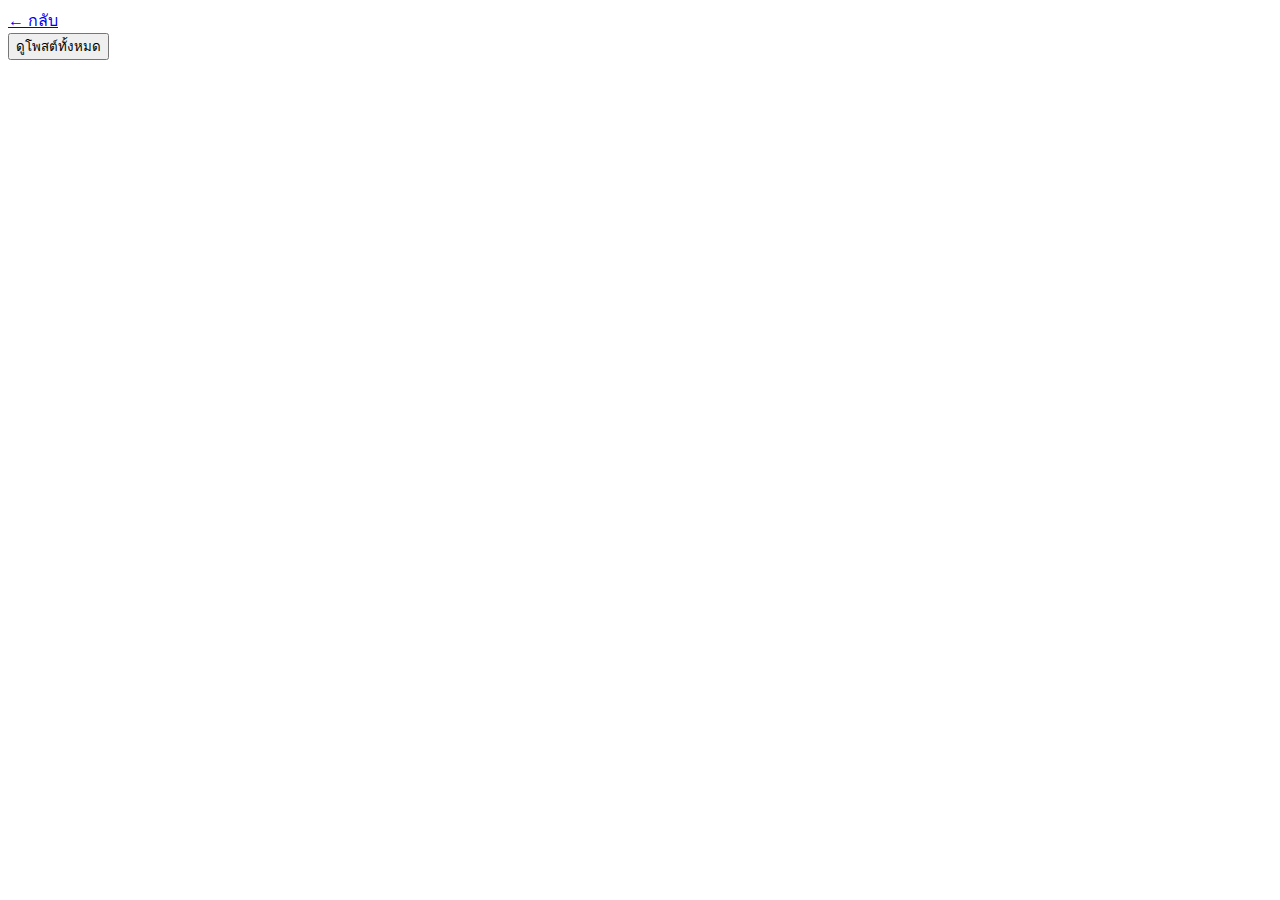
==== user-detail.html @ 161ebde8 "โคค้ด user-detail" ====
<!DOCTYPE html>
<html lang="th">
<head>
    <meta charset="UTF-8">
    <meta name="viewport" content="width=device-width, initial-scale=1.0">
    <title>รายละเอียดผู้ใช้</title>
    <link rel="stylesheet" href="style.css">
</head>
<body>
    <div class="container">
        <a href="index.html">← กลับ</a>
        <div id="user-detail"></div>
        <button id="view-posts">ดูโพสต์ทั้งหมด</button>
    </div>
    <script src="user-detail.js"></script>
</body>
</html>
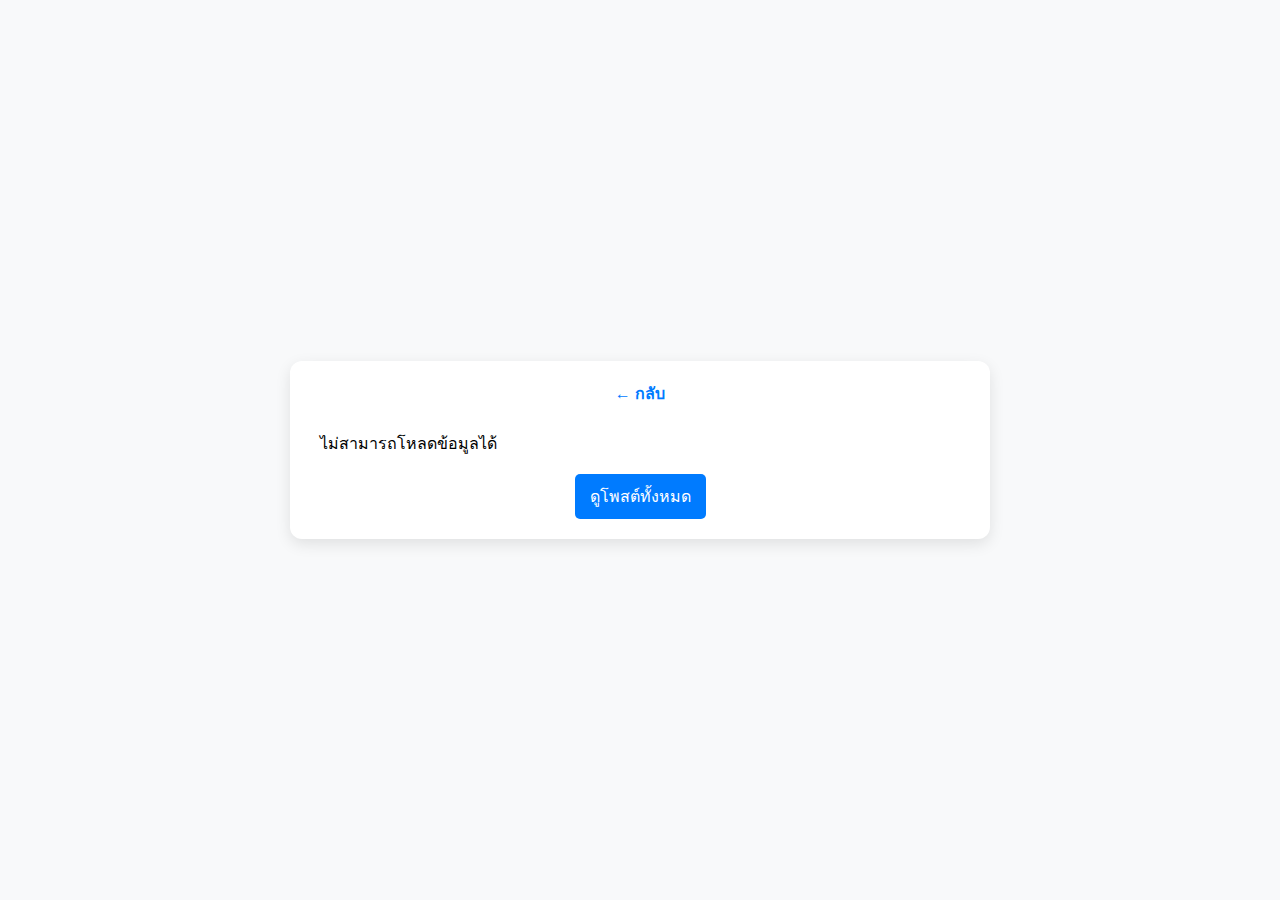
==== commit 1f30a4d3: "แก้ไขโค้ดหน้าเว็ปแสดงEmail" ====
--- a/user-detail.html
+++ b/user-detail.html
@@ -8,8 +8,8 @@
 </head>
 <body>
     <div class="container">
-        <a href="index.html">← กลับ</a>
-        <div id="user-detail"></div>
+        <a href="index.html" class="back-button">← กลับ</a>
+        <div id="user-detail" class="user-detail"></div>
         <button id="view-posts">ดูโพสต์ทั้งหมด</button>
     </div>
     <script src="user-detail.js"></script>
--- a/style.css
+++ b/style.css
@@ -0,0 +1,153 @@
+/* ----- รีเซ็ตค่าเริ่มต้น ----- */
+* {
+    margin: 0;
+    padding: 0;
+    box-sizing: border-box;
+    font-family: 'Arial', sans-serif;
+}
+
+/* ----- กำหนดสีหลัก ----- */
+:root {
+    --primary-color: #007bff; /* สีฟ้าหลัก */
+    --primary-dark: #0056b3; /* สีฟ้าเข้มตอน hover */
+    --secondary-color: #f8f9fa; /* สีขาว */
+    --text-color: #333;
+    --container-bg: white;
+    --shadow-color: rgba(0, 0, 0, 0.1);
+}
+
+/* ----- สไตล์ของ body ----- */
+body {
+    background-color: var(--secondary-color);
+    display: flex;
+    justify-content: center;
+    align-items: center;
+    min-height: 100vh;
+    padding: 20px;
+}
+
+/* ----- กล่องคอนเทนเนอร์ ----- */
+.container {
+    background: var(--container-bg);
+    max-width: 700px;
+    width: 100%;
+    padding: 20px;
+    border-radius: 12px;
+    box-shadow: 0px 5px 15px var(--shadow-color);
+    text-align: center;
+}
+
+/* ----- หัวข้อหลัก ----- */
+h1 {
+    color: var(--primary-color);
+    font-size: 24px;
+    margin-bottom: 20px;
+}
+
+/* ----- รายการผู้ใช้ ----- */
+.user-item {
+    background: linear-gradient(135deg, var(--primary-color), #009dff);
+    color: white;
+    font-weight: bold;
+    padding: 15px;
+    margin: 10px 0;
+    border-radius: 8px;
+    text-align: center;
+    transition: transform 0.2s, background 0.3s;
+}
+
+.user-item a {
+    color: white;
+    text-decoration: none;
+    font-size: 18px;
+}
+
+/* ----- เอฟเฟกต์ Hover ----- */
+.user-item:hover {
+    background: var(--primary-dark);
+    transform: scale(1.05);
+}
+
+/* ----- ปุ่มย้อนกลับ ----- */
+.back-button {
+    display: inline-block;
+    margin-bottom: 15px;
+    color: var(--primary-color);
+    font-weight: bold;
+    text-decoration: none;
+    transition: color 0.3s;
+}
+
+.back-button:hover {
+    color: var(--primary-dark);
+}
+
+/* ----- ปุ่มทั่วไป (เช่นปุ่มดูโพสต์) ----- */
+button {
+    background: var(--primary-color);
+    color: white;
+    padding: 10px 15px;
+    border: none;
+    border-radius: 5px;
+    cursor: pointer;
+    font-size: 16px;
+    transition: background 0.3s, transform 0.2s;
+}
+
+button:hover {
+    background: var(--primary-dark);
+    transform: scale(1.05);
+}
+
+/* ----- ส่วนแสดงรายละเอียดของผู้ใช้ ----- */
+.user-detail {
+    text-align: left;
+    padding: 10px;
+}
+
+.user-detail h2 {
+    color: var(--primary-color);
+    font-size: 22px;
+}
+
+.user-detail p {
+    font-size: 16px;
+    margin-bottom: 8px;
+}
+
+.user-detail strong {
+    color: var(--primary-dark);
+}
+
+/* ----- ความคิดเห็น ----- */
+.comments {
+    background: var(--secondary-color);
+    padding: 10px;
+    border-left: 3px solid var(--primary-color);
+    margin-top: 10px;
+}
+
+/* ----- Responsive Design (รองรับมือถือ) ----- */
+@media (max-width: 600px) {
+    .container {
+        width: 90%;
+        padding: 15px;
+    }
+
+    h1 {
+        font-size: 20px;
+    }
+
+    .user-item {
+        font-size: 16px;
+        padding: 12px;
+    }
+
+    .user-detail h2 {
+        font-size: 20px;
+    }
+
+    .user-detail p {
+        font-size: 14px;
+    }
+}
